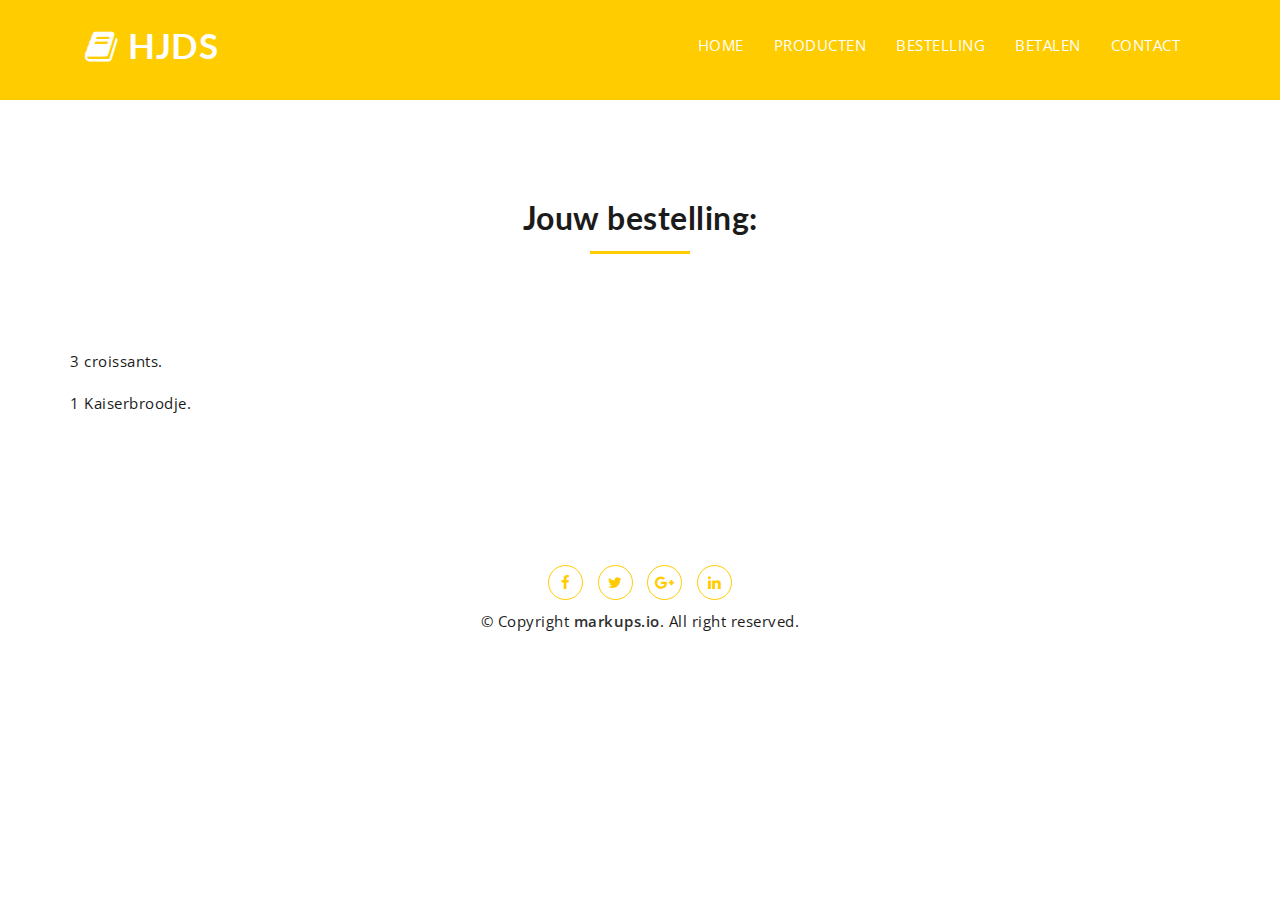
==== bestelling.html @ 31c7361e "Update bestelling.html" ====
<!DOCTYPE html>
<html lang="en">
  <head>
    <meta charset="utf-8">
    <meta http-equiv="X-UA-Compatible" content="IE=edge">
    <meta name="viewport" content="width=device-width, initial-scale=1">
    <!-- The above 3 meta tags *must* come first in the head; any other head content must come *after* these tags -->
    <title>Hondsrug Deliveroo : Home</title>
    <!-- Favicon -->
    <link rel="shortcut icon" type="image/icon" href="assets/images/favicon.ico"/>
    <!-- Font Awesome -->
    <link href="https://maxcdn.bootstrapcdn.com/font-awesome/4.6.3/css/font-awesome.min.css" rel="stylesheet">
    <!-- Bootstrap -->
    <link href="assets/css/bootstrap.min.css" rel="stylesheet">
    <!-- Slick slider -->
    <link href="assets/css/slick.css" rel="stylesheet">
    <!-- Theme color -->
    <link id="switcher" href="assets/css/theme-color/jumbo-theme.css" rel="stylesheet">

    <!-- Main Style -->
    <link href="style.css" rel="stylesheet">

    <!-- Fonts -->

    <!-- Open Sans for body font -->
	<link href="https://fonts.googleapis.com/css?family=Open+Sans:300,400,400i,600,700,800" rel="stylesheet">
    <!-- Lato for Title -->
  	<link href="https://fonts.googleapis.com/css?family=Lato" rel="stylesheet"> 
 
 
	
    <!-- HTML5 shim and Respond.js for IE8 support of HTML5 elements and media queries -->
    <!-- WARNING: Respond.js doesn't work if you view the page via file:// -->
    <!--[if lt IE 9]>
      <script src="https://oss.maxcdn.com/html5shiv/3.7.2/html5shiv.min.js"></script>
      <script src="https://oss.maxcdn.com/respond/1.4.2/respond.min.js"></script>
    <![endif]-->
  </head>

  <body>

   	
  	<!-- Start Header -->
	<header id="mu-header" class="" role="banner">
		<div class="container">
			<nav class="navbar navbar-default mu-navbar">
			  	<div class="container-fluid">
				    <!-- Brand and toggle get grouped for better mobile display -->
				    <div class="navbar-header">
				      <button type="button" class="navbar-toggle collapsed" data-toggle="collapse" data-target="#bs-example-navbar-collapse-1" aria-expanded="false">
				        <span class="sr-only">Toggle navigation</span>
				        <span class="icon-bar"></span>
				        <span class="icon-bar"></span>
				        <span class="icon-bar"></span>
				      </button>

				      <!-- Text Logo -->
				      <a class="navbar-brand" href="index.html"><i class="fa fa-book" aria-hidden="true"></i> HJDS</a>

				      <!-- Image Logo -->
				      <!-- <a class="navbar-brand" href="index.html"><img src="assets/images/logo.png"></a> -->


				    </div>

				    <!-- Collect the nav links, forms, and other content for toggling -->
				    <div class="collapse navbar-collapse" id="bs-example-navbar-collapse-1">
				      	<ul class="nav navbar-nav mu-menu navbar-right">
					        <li><a href="index.html">HOME</a></li>
					        <li><a href="producten.html">PRODUCTEN</a></li>
					        <li><a href="bestelling.html">BESTELLING</a></li>
				            <li><a href="betalen.html">BETALEN</a></li>
				            <li><a href="contact.html">CONTACT</a></li>
				      	</ul>
				    </div><!-- /.navbar-collapse -->
			  	</div><!-- /.container-fluid -->
			</nav>
		</div>
	</header>
	<!-- End Header -->
	
	<!-- Start Featured Slider -->

	<section id="mu-hero-default">
		<div class="container">
		</div>
	</section>
	
	<!-- Start Featured Slider -->
	  
	<!-- Start main content -->
		
	<main role="main">


		<!-- Start Author -->
		<section id="mu-author">
			<div class="container">
				<div class="row">
					<div class="col-md-12">
						<div class="mu-author-area">

							<div class="mu-heading-area">
								<h2 class="mu-heading-title">Jouw bestelling:</h2>
								<span class="mu-header-dot"></span>
							</div>

							<!-- Start Author Content -->
							<div class="mu-author-content">
								<div class="row">
									<div class="col-md-6">
										<div class="mu-author-info">
											<p>3 croissants.</p>

											<p>1 Kaiserbroodje.</p>

										</div>
									</div>
								</div>
							</div>
							<!-- End Author Content -->

						</div>
					</div>
				</div>
			</div>
		</section>
		<!-- End Author -->


	</main>
	
	<!-- End main content -->	
			
			
	<!-- Start footer -->
	<footer id="mu-footer" role="contentinfo">
		<div class="container">
			<div class="mu-footer-area">
				<div class="mu-social-media">
					<a href="#"><i class="fa fa-facebook"></i></a>
					<a href="#"><i class="fa fa-twitter"></i></a>
					<a href="#"><i class="fa fa-google-plus"></i></a>
					<a href="#"><i class="fa fa-linkedin"></i></a>
				</div>
				<p class="mu-copyright">&copy; Copyright <a rel="nofollow" href="http://markups.io">markups.io</a>. All right reserved.</p>
			</div>
		</div>

	</footer>
	<!-- End footer -->

	
	
    <!-- jQuery library -->
    <script src="https://ajax.googleapis.com/ajax/libs/jquery/1.11.3/jquery.min.js"></script>
    <!-- Include all compiled plugins (below), or include individual files as needed -->
    <!-- Bootstrap -->
    <script src="assets/js/bootstrap.min.js"></script>
	<!-- Slick slider -->
    <script type="text/javascript" src="assets/js/slick.min.js"></script>
    <!-- Counter js -->
    <script type="text/javascript" src="assets/js/counter.js"></script>
    <!-- Ajax contact form  -->
    <script type="text/javascript" src="assets/js/app.js"></script>
   
 
	
    <!-- Custom js -->
	<script type="text/javascript" src="assets/js/custom.js"></script>
	
    
  </body>
</html>
---- assets/css/theme-color/jumbo-theme.css ----
/*=======================================
Template Design By MarkUps	
Author URI : http://www.markups.io/
========================================*/


.mu-service-icon-box,
.mu-team-social-info a:hover,
.mu-team-social-info a:focus,
.mu-testimonial-slide .slick-dots li button::before,
.mu-testimonial-slide .slick-dots li.slick-active button::before,
.mu-footer-area a:hover,
.mu-footer-area a:focus,
.mu-hero-left .mu-primary-btn,
.mu-hero-left .mu-primary-btn:hover,
.mu-hero-left .mu-primary-btn:focus,
.mu-single-counter i,
.counter-value {
	color: #ffcc00;
}

.mu-send-msg-btn:hover,
.mu-send-msg-btn:focus,
.mu-book-overview-icon-box,
.mu-social-media a, 
.mu-social-media a:hover,
.mu-social-media a:focus,
.mu-order-btn:hover,
.mu-order-btn:focus {
	border: 1px solid #ffcc00;
	color: #ffcc00;
}

.mu-send-msg-btn {
	border: 1px solid #ffcc00;
	background-color: #ffcc00;
}


#mu-hero,
#mu-hero-default,
.mu-testimonial-slide .slick-dots li button:hover,
.mu-testimonial-slide .slick-dots li button:focus,
.mu-testimonial-slide .slick-dots li.slick-active button,
.mu-header-dot,
.mu-author-social a,
.mu-pricing-content .mu-popular-price-tag,
#mu-video-review:before  {
	background-color: #ffcc00;
}

.mu-contact-form .form-control:focus,
.mu-testimonial-slide .slick-dots li button:hover,
.mu-testimonial-slide .slick-dots li button:focus,
.mu-testimonial-slide .slick-dots li.slick-active button{
	border: 1px solid #ffcc00;    
}
---- style.css ----
/*
Template Name: Kindle	
Author: MarkUps
Author URI: http://www.markups.io/
Version: 1.0
*/


/* Table of Content
==================================================
#BASIC TYPOGRAPHY
#HEADER	
#MENU 
#HERO SECTION
#COUNTER
#BOOK OVERVIEW
#VIDEO REVIEW
#AUTHOR
#PRICING
#READERS TESTIMONIALS
#CONTACT US
#FOOTER
#RESPONSIVE STYLE
*/


/*--------------------*/
/* BASIC TYPOGRAPHY */
/*--------------------*/

body,
html {
	overflow-x:hidden;
}

body {
	font-family: 'Open Sans', sans-serif;
	font-size: 15px;
	letter-spacing: 0.5px;
	line-height: 1.5;
	color: #1c1b1b;
}

ul {
	padding: 0;
	margin: 0;
}

ul li {
	list-style: disc;
	font-size: 17px;
	line-height: 1.59;
}

a { 
	text-decoration: none;
	color: #2f2f2f;  
}

a:hover,
a:focus {
	outline: none;
	text-decoration: none;
}

h1,
h2,
h3,
h4,
h5,
h6 {
	font-family: 'Lato', sans-serif;
	font-weight: 700;
	margin-top: 0;
}


h1 {
	font-size: 38px;
}

h2 {  
	font-size: 32px; 
	line-height: 1.13; 
}

h3 {  
	font-size: 26px;  
}

h4 {  
	font-size: 22px;  
}

h5 {  
	font-size: 20px;  
}

h6 {  
	font-size: 18px;  
}

img {
	border: none;
	max-width: 100%;
}

strong {
	font-weight: 500;
}

code {
	background-color: #ee6e73;
	border-radius: 2px;
	color: #fff;
	padding: 2px 4px;
}

pre {
	background-color: #f8f8f8;
	border: 1px solid #eee;
	border-radius: 4px;
	padding: 10px;
}

pre code {
	background-color: transparent;
	color: #333;
}

del{
	text-decoration-color: #ee6e73;
}

kbd {
	background-color: #ddd;
	padding: 4px 6px;
	border-radius: 2px;
	color: ;
}

address {
	line-height: 1.5;
	padding-left: 10px;
}

dl dt {
	font-weight: 700;
}

dl dd {
	margin-left: 0;
}

blockquote {
	background-color: #f8f8f8;
	border-radius: 0 4px 4px 0;
	padding: 5px 15px;
	
}

blockquote p {
	margin-top: 10px;
}

button {
	padding: 5px 15px;
	border: none;
}

button:focus {
	outline: none;
	border: none;
}

/*Wordpress default class*/

.alignleft {
	float:left;
	margin-right:8px;
}

.aligncenter {
	display:block;
	margin:10px auto;
}

.alignright {
	float:right;
	margin-left:8px;
}		

.alignnone {
	max-width: 100%;
}

.wp-caption-text {
	font-size: 12px;
	font-style: italic;
	text-align: center;
}

/* ========= BUTTON =========*/

.mu-primary-btn {
	background-color: transparent;
	border-radius: 100px;
	border: solid 1px #ffffff;
	color: #fff;
	display: inline-block;
	font-size: 15px;
	font-weight: 400;
	letter-spacing: 1px;
	padding: 12px 25px;
	-webkit-transition: all 0.5s;
	transition: all 0.5s;
}

.mu-primary-btn:hover,
.mu-primary-btn:focus {
	background-color: #fff;
	color: #000;
}

.mu-send-msg-btn {
	border-radius: 20px;
	font-size: 13px;
	font-weight: 700;
	letter-spacing: 1.5px;
	text-align: center;
	padding: 14px 24px;
	margin-top: 10px;
	-webkit-transition: all 0.5s;
	transition: all 0.5s;
	width: 150px;
	color: #fff;
}

.mu-send-msg-btn:hover,
.mu-send-msg-btn:focus {
	background-color: #fff;
}

input[type=text] {
    width: 130px;
    box-sizing: border-box;
    border: 2px solid #ccc;
    border-radius: 4px;
    font-size: 16px;
    background-color: white;
    background-image: url('searchicon.png');
    background-position: 10px 10px; 
    background-repeat: no-repeat;
    padding: 12px 20px 12px 40px;
    -webkit-transition: width 0.4s ease-in-out;
    transition: width 0.4s ease-in-out;
}


/*--------------------*/
/* HEADER */
/*--------------------*/

#mu-header {
	display: inline;
	float: left;
	width: 100%;
	position: absolute;
	left: 0;
	right: 0;
	top: 0;
	padding: 25px 0;
	z-index: 999;
	transition: all 0.5s;
}

.navbar-default .navbar-brand {
	color: #fff;
	font-size: 35px;
	font-family: 'Lato', sans-serif;
	font-weight: 700;
	margin-top: -11px;
}

.navbar-default .navbar-brand:hover,
.navbar-default .navbar-brand:focus {
	color: #fff;
}

.navbar-brand img{
	margin-top: -12px;
}

#mu-header.mu-fixed-nav{
	background-color: rgba(0,0,0,0.8);
	width: 100%;
	position: fixed;
	padding: 15px 0;
}

/*--------------------*/
/* MENU */
/*--------------------*/

.navbar-default {
	min-height: auto;
}

.mu-navbar {
	background-color: transparent;
	border: none;
	border-radius: 0;
	margin-bottom: 0;
}

.navbar-default .mu-menu li a {
	border-bottom: 2px solid transparent;
	color: #fff;
	font-size: 15px;
	font-weight: 400;
	padding: 0 0 5px;
	margin: 10px 15px 5px;
	transition: all 0.5s;
	position: relative;
}

.navbar-default .mu-menu li a:hover,
.navbar-default .mu-menu li a:focus {
	color: #fff;
}

.navbar-default .navbar-nav > .active > a, 
.navbar-default .navbar-nav > .active > a:focus, 
.navbar-default .navbar-nav > .active > a:hover{
	background-color: transparent;
	color: #fff;
}

.navbar-default .mu-menu li a:after {
    display: block;
    position: absolute;
    bottom: -5px;
    content: '';
    width: 0;
    height: 2px;
    background: #fff;
    -webkit-transition: all .5s;
    transition: all .5s;
}

.navbar-default .mu-menu li.active a:after,
.navbar-default .mu-menu li a:hover:after, 
.navbar-default .mu-menu li a:focus:after {
    width: 100%;
}


/*--------------------*/
/* HERO SECTION */
/*--------------------*/

#mu-hero {
	display: inline;
	float: left;
	padding: 160px 0 90px;
	width: 100%;
}

#mu-hero-default {
	display: inline;
	float: left;
	padding: 50px 0 50px;
	width: 100%;
}

.mu-hero-left{
	display: inline;
	float: left;
	width: 100%;
}

.mu-hero-right {
	display: inline;
	float: left;
	width: 100%;
}

.mu-hero-left h1 {
	color: #fff;
	font-size: 50px;
	margin-bottom: 20px;
}

.mu-hero-left p {
	color: #fff;
	margin-bottom: 20px;
}

.mu-hero-left .mu-primary-btn {
	margin-top: 20px;
	background-color: #fff;
	font-weight: 600;
}

.mu-hero-left span {
	display: block;
	margin-top: 10px;
	color: #f8f8f8;
}


/*--------------------*/
/* COUNTER */
/*--------------------*/

#mu-counter {
	background-color: #fff;
	background-position: center center;
	background-size: cover;
	background-attachment: fixed;
	display: inline;
	float: left;
	position: relative;
	width: 100%;
}

.mu-counter-area {
	display: inline;
	float: left;
	padding: 70px 0 50px;
	width: 100%;
}

.mu-counter-area h2 {
	color: #fff;
	text-align: center;
}

.mu-counter-block {
	display: inline;
	float: left;
	width: 100%;
}

.mu-single-counter {
	display: inline;
	float: left;
	text-align: center;
	width: 80%;
	border: 1px solid #ddd;
	padding-bottom: 20px;
	margin: 0 10%;
}

.mu-single-counter i {
	font-size: 40px;
	padding: 15px 40px;
	margin-bottom: 0px;
	display: inline-block;
	padding-bottom: 0;
	margin-top: -60px;
	background: #fff;
}

.counter-value {
	font-size: 35px;
	font-weight: 700;
	margin-top: 10px;
	margin-bottom: 10px;
}

.mu-counter-name {
	color: #333;
}


/*--------------------*/
/* BOOK OVERVIEW */
/*--------------------*/


#mu-book-overview {
	background-color: #f8f8f8;
	display: inline;
	float: left;
	width: 100%;
}

.mu-book-overview-area {
	display: inline;
	float: left;
	padding: 100px 0;
	width: 100%;
}

.mu-heading-area {
	display: inline;
	float: left;
	text-align: center;
	padding: 0 10%;
	width: 100%;
}

.mu-heading-title {
	color: #1c1b1b;
	margin-bottom: 15px;
	position: relative;
}

.mu-header-dot {
	border-radius: 0;
	height: 3px;
	width: 100px;
	display: inline-block;
	margin-bottom: 20px;
}

.mu-book-overview-content{
	display: inline;
	float: left;
	margin-top: 70px;
	width: 100%;
}

.mu-book-overview-single {
	display: inline;
	float: left;
	text-align: center;
	width: 100%;
	background: #fff;
	padding: 20px 10px;
	margin: 10px 0 15px;
}

.mu-book-overview-icon-box {
	font-size: 25px;
	padding: 5px 12px;
	margin-bottom: 30px;
	display: inline-block;
}

.mu-book-overview-single h4{
	margin-bottom: 20px;
}


/*--------------------*/
/* VIDEO REVIEW */
/*--------------------*/


#mu-video-review {
	background-image: url(assets/images/video-review-bg.jpeg);
	background-attachment: fixed;
	background-size: cover;
	display: inline;
	position: relative;
	float: left;
	width: 100%;
}

#mu-video-review:before {
	content: '';
	position: absolute;
	left: 0;
	top: 0;
	right: 0;
	bottom: 0;
	opacity: 0.84;
}

.mu-video-review-area {
	display: inline;
	float: left;
	padding: 150px 0;
	width: 100%;
}

.mu-video-review-area .mu-heading-title, 
.mu-video-review-area .mu-heading-area p{
	color: #fff;
}

.mu-video-review-area .mu-header-dot {
	background-color: #f8f8f8;
}

.mu-video-review-content {
	display: inline;
	float: left;
	margin-top: 70px;
	width: 100%;
	padding: 0 10%;
}

.mu-video-iframe {
	height: 550px;
}

/*--------------------*/
/* AUTHOR */
/*--------------------*/


#mu-author {
	background-color: #fff;
	display: inline;
	float: left;
	width: 100%;
}

.mu-author-area {
	display: inline;
	float: left;
	padding: 100px 0;
	width: 100%;
}

.mu-author-content{
	display: inline;
	float: left;
	margin-top: 50px;
	width: 100%;
}

.mu-author-image {
	display: inline;
	float: left;
	width: 100%;
}

.mu-author-info {
	display: inline;
	float: left;
	margin-top: 20px;
	width: 100%;
}

.mu-author-info h3 {
	border-bottom: 1px solid #ddd;
	padding-bottom: 10px;
	margin-bottom: 20px;
}

.mu-author-info p {
	margin-bottom: 20px;
}

.mu-author-social {
	display: inline;
	float: left;
	margin-top: 25px;
	width: 100%;
}

.mu-author-social a {
	display: inline-block;
	font-size: 16px;
	padding: 5px;
	margin-right: 10px;
	color: #fff;
	width: 35px;
	text-align: center;
}




/*--------------------*/
/* PRICING */
/*--------------------*/


#mu-pricing {
	background-color: #f8f8f8;
	display: inline;
	float: left;
	width: 100%;
}

.mu-pricing-area {
	display: inline;
	float: left;
	padding: 100px 0;
	width: 100%;
}

.mu-pricing-content{
	display: inline;
	float: left;
	margin-top: 70px;
	width: 100%;
}

.mu-pricing-single {
	background-color: #fff;
	color: #555;
	display: inline;
	float: left;
	text-align: center;
	margin-top: 20px;
	margin-bottom: 20px;
	width: 100%;
	padding: 30px 0;
}

.mu-pricing-single-head {
	border-bottom: 1px solid #eee;
	display: inline-block;
	float: left;
	margin-bottom: 10px;
	width: 100%;
}

.mu-pricing-single-head h4 {
	font-size: 18px;
	margin-bottom: 0;
}

.mu-pricing-single-head .mu-price-tag {
	font-size: 55px;
	font-weight: 700;
	margin-bottom: 0;
	padding: 15px 0 20px;
}

.mu-pricing-single-head .mu-price-tag span {
	font-size: 22px;
	margin-right: -10px;
}

.mu-price-feature {
	padding: 20px 0;
	display: inline-block;
	margin-bottom: 20px;
}

.mu-price-feature li {
	list-style: none;
	line-height: 2;
	margin-bottom: 10px;
}

.mu-pricing-single-footer {
	display: inline-block;
	float: left;
	width: 100%;
}

.mu-order-btn {
	background-color: transparent;
	border-radius: 100px;
	border: 1px solid #555;
	color: #555;
	display: inline-block;
	font-size: 15px;
	font-weight: 400;
	letter-spacing: 1.5px;
	padding: 12px 25px;
	font-weight: 500;
	-webkit-transition: all 0.5s;
	transition: all 0.5s;
	text-transform: uppercase;
}

.mu-popular-price-tag {
	color: #fff;
}

.mu-popular-price-tag .mu-order-btn {
	background-color: #fff;
	border: 1px solid #fff;
}


/*--------------------*/
/* READERS TESTIMONIALS */
/*--------------------*/

#mu-testimonials {
	background-image: url("assets/images/testimonials-bg.jpeg");
	background-position: center center;
	background-size: cover;
	background-attachment: fixed;
	display: inline;
	float: left;
	position: relative;
	width: 100%;
}

#mu-testimonials::before {
	background: rgba(0,0,0,0.9);
	bottom: 0;
	content: '';
	left: 0;
	top: 0;
	right: 0;
	position: absolute;
	opacity: 0.84;
}

.mu-testimonials-area {
	display: inline;
	float: left;
	padding: 150px 0 175px;
	width: 100%;
}

.mu-testimonials-area h2 {
	color: #fff;
	text-align: center;
}

.mu-testimonials-block {
	display: inline;
	float: left;
	margin-top: 60px;
	width: 100%;
}

.mu-testimonial-slide li{
	list-style: none;
	text-align: center;
}

.mu-testimonial-slide li p {
	color: #fff;
	padding: 0 10%;
}

.mu-testimonial-slide .mu-rt-img {
	border-radius: 50%;
	width: 100px;
	height: 100px;
	margin-top: 25px;
	display: inline-block;
}

.mu-rt-name {
	margin-bottom: 5px;
	color: #fff;
	line-height: 1;
	margin-top: 25px;
	letter-spacing: 1px;
}

.mu-rt-title {
	color: #fff;
	font-size: 14px;
}

.mu-testimonial-slide .slick-dots {
    bottom: -50px;
}

.mu-testimonial-slide .slick-dots li button {
	height: 15px;
	padding: 0;
	width: 15px;
	border-radius: 50%;
	border: 1px solid #f8f8f8;
	-webkit-transition: all 0.5s;
	-o-transition: all 0.5s;
	transition: all 0.5s;
}

.mu-testimonial-slide .slick-dots li button:hover,
.mu-testimonial-slide .slick-dots li button:focus,
.mu-testimonial-slide .slick-dots li.slick-active button {
	opacity: 1;
}

.mu-testimonial-slide .slick-dots li button:before {
	display: none;
}

/*--------------------*/
/* CONTACT US */
/*--------------------*/

#mu-contact {
	background-color: #fff;
	display: inline;
	float: left;
	width: 100%;
}

.mu-contact-area {
	display: inline;
	float: left;
	padding: 100px 0;
	width: 100%;
}

.mu-contact-header {
	display: inline;
	float: left;
	text-align: center;
	width: 100%;
}

.mu-contact-content {
	display: inline;
	float: left;
	margin-top: 50px;
	width: 100%;
	padding: 0 20%;
}

.mu-contact-form {
	text-align: center;
}

.mu-contact-form .form-group input {
	background: transparent;
	color: #333;
	font-size: 15px;
	border: 1px solid #ccc;
	border-radius: 20px;
	padding: 6px 15px;
	height: 45px;
	margin-bottom: 24px;
}

.mu-contact-form .form-group textarea{
	color: #333;
	background: transparent;
	border: 1px solid #ccc;
	border-radius: 20px;
	font-size: 18px;
	padding: 15px;
	height: 190px;
}

.mu-contact-form .form-control:focus {
	background-color: #fff;
    outline: 0;
    box-shadow: none;    
} 

.mu-contact-form .form-control::-webkit-input-placeholder {
	color: #888;
	font-size: 15px;
}

.mu-contact-form .form-control:-moz-placeholder { /* Firefox 18- */
	color: #888;
	font-size: 15px; 
}

.mu-contact-form .form-control::-moz-placeholder {  /* Firefox 19+ */
	color: #888;
	font-size: 15px;
}

.mu-contact-form .form-control:-ms-input-placeholder {  
	color: #888;
	font-size: 15px;
}

.mu-contact-form .button-default::after,
.mu-contact-form .button-default > span {
	padding: 12px 40px;  
}

#form-messages {
	margin-bottom: 10px;
    background-color: #fff;
}

.success {
  padding: 1em;
  margin-bottom: 0.75rem;
  text-shadow: 0 1px 0 rgba(255, 255, 255, 0.5);
  color: #468847;
  background-color: #dff0d8;
  border: 1px solid #d6e9c6;
  -webkit-border-radius: 4px;
     -moz-border-radius: 4px;
          border-radius: 4px;
}

.error {
  padding: 1em;
  margin-bottom: 0.75rem;
  text-shadow: 0 1px 0 rgba(255, 255, 255, 0.5);
  color: #b94a48;
  background-color: #f2dede;
  border: 1px solid rgba(185, 74, 72, 0.3);
  -webkit-border-radius: 4px;
     -moz-border-radius: 4px;
          border-radius: 4px;
}


/* GOOGLE MAP */

#mu-google-map {
	display: inline;
	float: left;
	width: 100%;
}

#mu-google-map iframe{
    pointer-events: none;
}


/*--------------------*/
/* FOOTER */
/*--------------------*/


#mu-footer{
	display: inline;
	float: left;
	width: 100%;
}

.mu-footer-area{
	display: inline;
	float: left;
	padding: 30px 0;
	text-align: center;
	width: 100%;
}

.mu-footer-area a{
	font-weight: 600;
}

.mu-social-media {
	display: inline;
	float: left;
	width: 100%;
}

.mu-social-media a {
	display: inline-block;
	font-size: 15px;
	width: 35px;
	height: 35px;
	line-height: 33px;
	text-align: center;
	margin: 0 5px;
	-webkit-transition: all 0.5s;
	transition: all 0.5s;
	border-radius: 50%;
}

.mu-social-media a:hover,
.mu-social-media a:focus {
	background-color: #fff;
}

.mu-copyright {
	margin-top: 10px;
	display: inline-block;
}


/*--------------------*/
/* RESPONSIVE STYLE */
/*--------------------*/

@media (max-width: 1199px) {
	
	.mu-hero-left h1 {
		font-size: 36px;
	}

	.navbar-brand img {
		width: 180px;
		margin-top: -10px;
	}

	.navbar-default .mu-menu li a {
		margin: 10px 12px 5px;
	}

	.mu-author-info {
		margin-top: 0px;
	}

	.mu-video-iframe {
		height: 450px;
	}

	
}

@media (max-width: 991px) {


	.mu-fixed-nav .navbar-brand img {
		margin-top: -7px;
	}
	
	.navbar-default .mu-menu li a {
		font-size: 14px;
		margin: 10px 5px;
	}	

	#mu-hero {
		padding: 130px 0 30px;
	}

	.mu-hero-right {
		margin-top: 40px;
	}

	.mu-primary-btn {
		font-size: 14px;
		padding: 12px 22px;
	}

	.mu-single-counter {
		margin-top: 15px;
		margin-bottom: 40px;
	}

	.mu-simplefilter li{
		margin-bottom: 10px;
	}

	.mu-clients-content-single img{
		width: 100%;
	}

	.mu-contact-right {
		margin-top: 50px;
	}
	
	.mu-video-review-content {
		padding: 0 5%;
	}

	.mu-video-iframe {
		height: 400px;
	}
		
}

@media (max-width: 767px) {

	.navbar-default .navbar-brand {
		margin-top: -7px;
	}

	.mu-fixed-nav .navbar-brand img {
		margin-top: -8px;
	}

	.navbar-default .navbar-toggle {
		border-color: #fff;
	}

	.navbar-default .navbar-toggle:hover,
	.navbar-default .navbar-toggle:focus{
		background-color: transparent;
	}

	.navbar-default .navbar-toggle .icon-bar {
		background-color: #fff;
	}

	.navbar-default .navbar-collapse, .navbar-default .navbar-form {
		background-color: rgba(0,0,0,0.8);
		text-align: center;
	}

	.navbar-default .mu-menu li a {
		display: inline-block;
	}

	.mu-hero-right {
		margin-top: 0;
	}

	#mu-hero {
		padding: 100px 0 60px;
	}

	.mu-author-info {
		margin-top: 30px;
	}

	.mu-contact-content {
		padding: 0 10%;
	}
	
		
}


@media (max-width: 640px){

	#mu-header.mu-fixed-nav {
		padding: 10px 0;
	}
	
	.mu-heading-area {
		padding: 0;
	}

	.mu-video-iframe {
		height: 300px;
	}

	.mu-primary-btn {
		font-size: 12px;
		padding: 10px 12px;
		margin-top: 15px;
	}

	.slick-dots {
		bottom: 15px;
	}
			

}


@media (max-width: 480px) {

	.navbar-brand img {
		width: 150px;
	}

	#mu-header {
		padding: 10px 0;
	}

	.navbar-default .navbar-brand {
		font-size: 25px;
		margin-top: -3px;
	}

	.navbar-toggle {
		padding: 7px 8px;
		margin-top: 10px;
	}


	.navbar-toggle .icon-bar {
		width: 18px;
	}

	h2{
		font-size: 25px;
	}

	.mu-heading-title {
		margin-bottom: 10px;
	}

	.mu-video-iframe {
		height: 250px;
	}

	.mu-contact-content {
		padding: 0 5%;
	}

	.mu-about-content-single h4 {
		margin-bottom: 18px;
	}

	.mu-team-social-info a {
		width: 35px;
		height: 35px;
		font-size: 16px;
		line-height: 35px;
	}

	.mu-contact-form button {
		width: 100%;
	}
	
}


@media (max-width: 360px){

	.mu-featured-slider-content {
		top: 49%;
	}

	.mu-featured-slider-content p,
	.mu-featured-slider-content .mu-primary-btn {
		display: none;
	}

	.mu-featured-slider-content h1 {
		font-size: 18px;
		margin-bottom: 0;
	}

	.mu-filter-item-content {
		padding-top: 25%;
		padding-left: 5px;
		padding-right: 5px;
	}

	.filtr-item h4 {
		font-size: 12px;
	}

	.mu-team-content .row > div {
		width: 100%;
	}

	.mu-simplefilter li {
		padding: 1rem 1rem;
		font-size: 12px;
	}
	
}



@media (max-width: 320px){
	
	
	
	
	
}
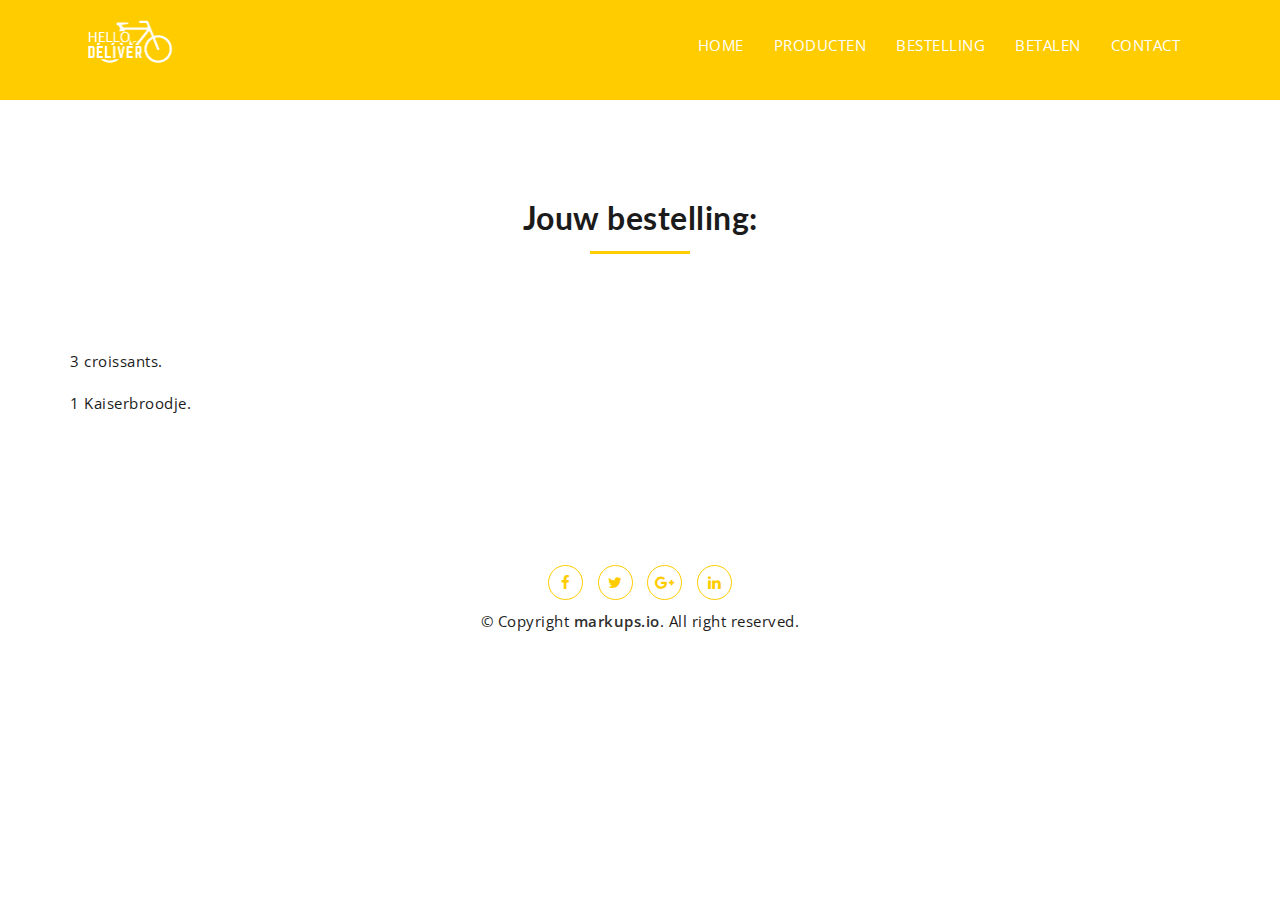
==== commit deb06432: "Update bestelling.html" ====
--- a/bestelling.html
+++ b/bestelling.html
@@ -55,7 +55,7 @@
 				      </button>
 
 				      <!-- Text Logo -->
-				      <a class="navbar-brand" href="index.html"><i class="fa fa-book" aria-hidden="true"></i> HJDS</a>
+				      <a class="navbar-brand" href="index.html"><img src="assets/images/deliverlogo.png" height="50" width="90"></a>
 
 				      <!-- Image Logo -->
 				      <!-- <a class="navbar-brand" href="index.html"><img src="assets/images/logo.png"></a> -->
--- a/style.css
+++ b/style.css
@@ -249,7 +249,7 @@
     border-radius: 4px;
     font-size: 16px;
     background-color: white;
-    background-image: url('searchicon.png');
+    background-image: url('assets/images/searchicon.png');
     background-position: 10px 10px; 
     background-repeat: no-repeat;
     padding: 12px 20px 12px 40px;
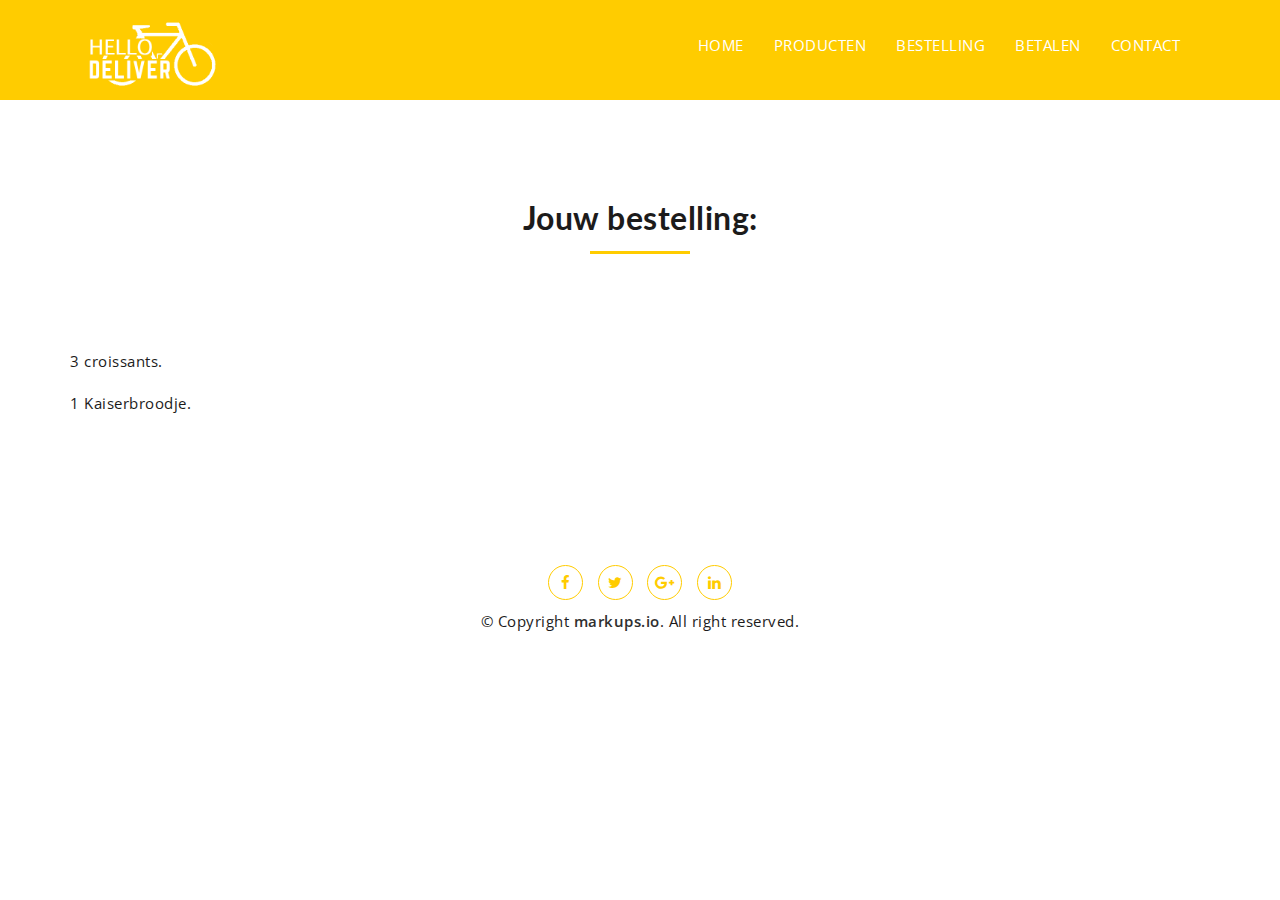
==== commit 76b75e12: "Update bestelling.html" ====
--- a/bestelling.html
+++ b/bestelling.html
@@ -5,7 +5,7 @@
     <meta http-equiv="X-UA-Compatible" content="IE=edge">
     <meta name="viewport" content="width=device-width, initial-scale=1">
     <!-- The above 3 meta tags *must* come first in the head; any other head content must come *after* these tags -->
-    <title>Hondsrug Deliveroo : Home</title>
+    <title>Hello Deliver</title>
     <!-- Favicon -->
     <link rel="shortcut icon" type="image/icon" href="assets/images/favicon.ico"/>
     <!-- Font Awesome -->
@@ -55,7 +55,7 @@
 				      </button>
 
 				      <!-- Text Logo -->
-				      <a class="navbar-brand" href="index.html"><img src="assets/images/deliverlogo.png" height="50" width="90"></a>
+				      <a class="navbar-brand" href="index.html"><img src="assets/images/deliverlogo.png" height="75" width="135"></a>
 
 				      <!-- Image Logo -->
 				      <!-- <a class="navbar-brand" href="index.html"><img src="assets/images/logo.png"></a> -->
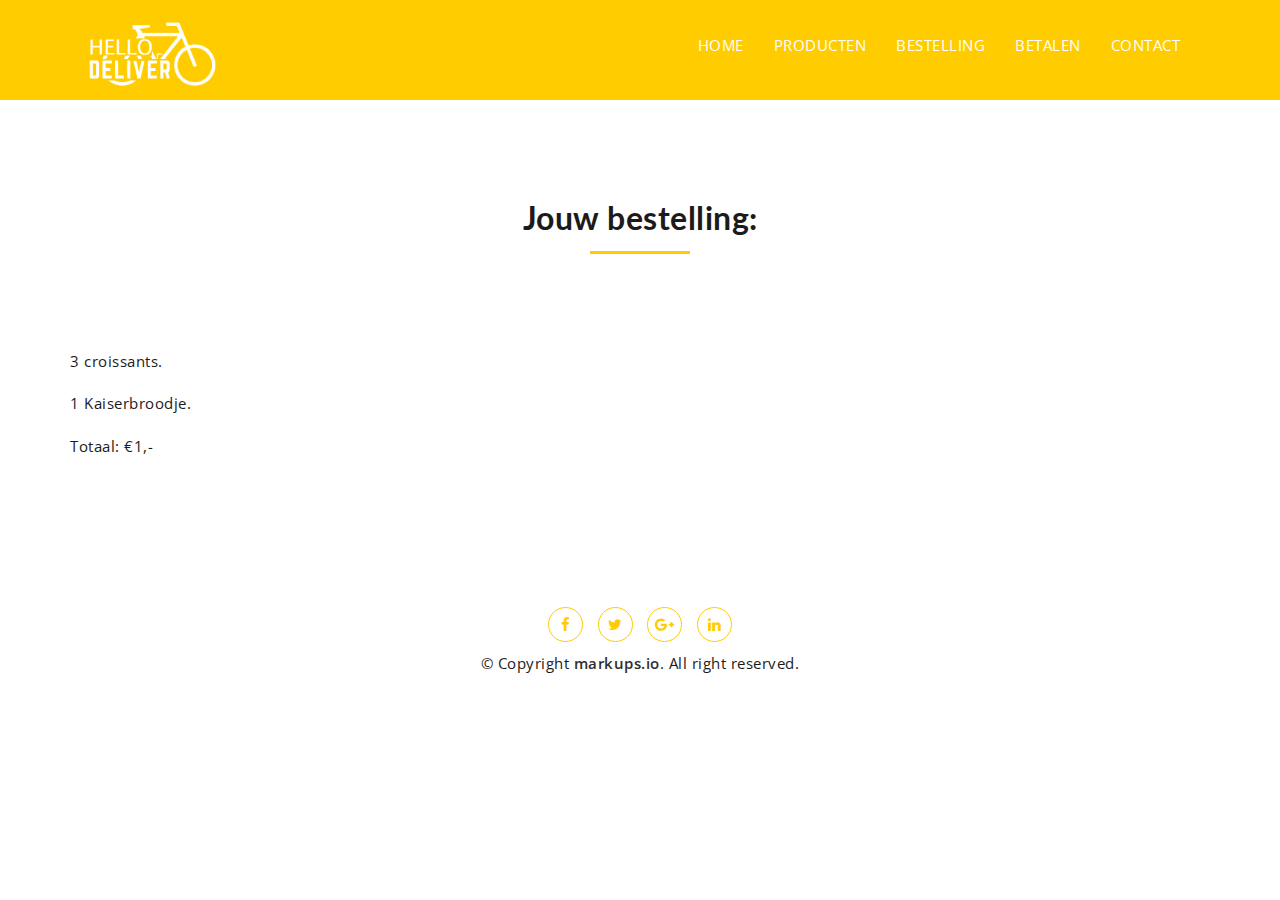
==== commit d0e7a6fd: "Update bestelling.html" ====
--- a/bestelling.html
+++ b/bestelling.html
@@ -113,6 +113,8 @@
 											<p>3 croissants.</p>
 
 											<p>1 Kaiserbroodje.</p>
+											
+											<p>Totaal: €1,-</p>
 
 										</div>
 									</div>
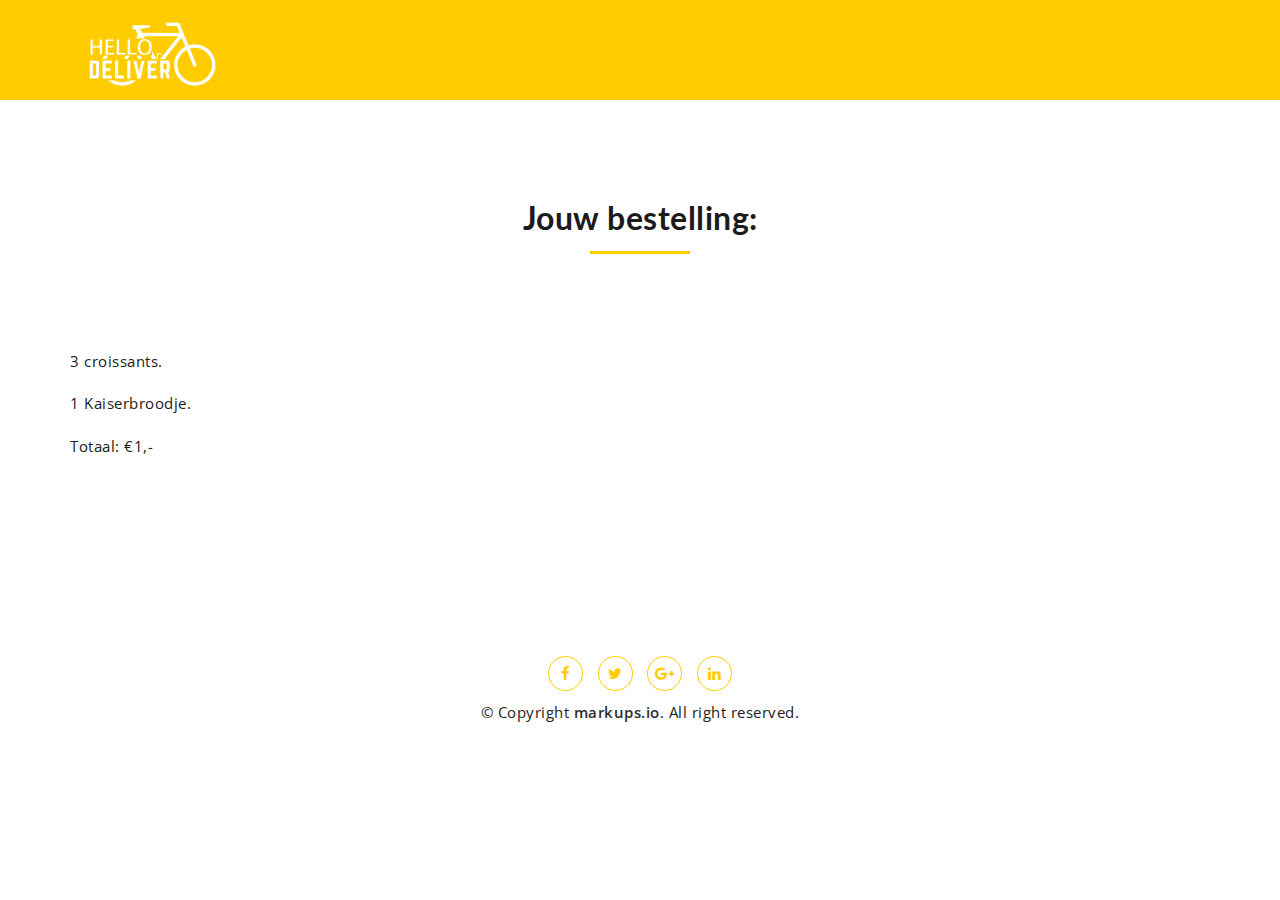
==== commit 5bbf1dc3: "Update bestelling.html" ====
--- a/bestelling.html
+++ b/bestelling.html
@@ -66,11 +66,6 @@
 				    <!-- Collect the nav links, forms, and other content for toggling -->
 				    <div class="collapse navbar-collapse" id="bs-example-navbar-collapse-1">
 				      	<ul class="nav navbar-nav mu-menu navbar-right">
-					        <li><a href="index.html">HOME</a></li>
-					        <li><a href="producten.html">PRODUCTEN</a></li>
-					        <li><a href="bestelling.html">BESTELLING</a></li>
-				            <li><a href="betalen.html">BETALEN</a></li>
-				            <li><a href="contact.html">CONTACT</a></li>
 				      	</ul>
 				    </div><!-- /.navbar-collapse -->
 			  	</div><!-- /.container-fluid -->
@@ -115,6 +110,7 @@
 											<p>1 Kaiserbroodje.</p>
 											
 											<p>Totaal: €1,-</p>
+											<a href="betalen.html" class="mu-primary-btn">Bestel Nu!</a>
 
 										</div>
 									</div>
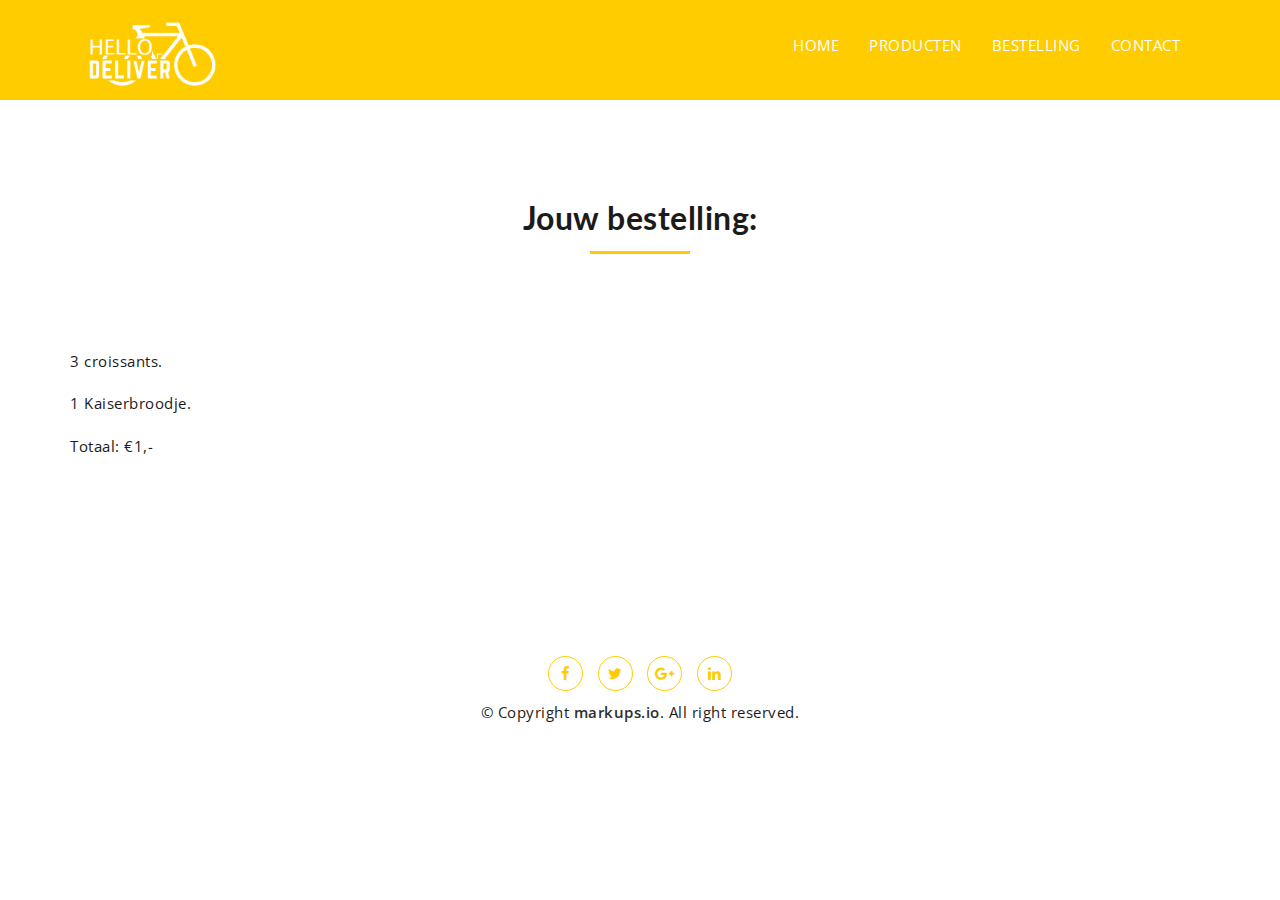
==== commit ba9cfa4c: "Update bestelling.html" ====
--- a/bestelling.html
+++ b/bestelling.html
@@ -66,6 +66,10 @@
 				    <!-- Collect the nav links, forms, and other content for toggling -->
 				    <div class="collapse navbar-collapse" id="bs-example-navbar-collapse-1">
 				      	<ul class="nav navbar-nav mu-menu navbar-right">
+						<li><a href="index.html">HOME</a></li>
+					        <li><a href="producten.html">PRODUCTEN</a></li>
+					        <li><a href="bestelling.html">BESTELLING</a></li>
+				           	<li><a href="contact.html">CONTACT</a></li>
 				      	</ul>
 				    </div><!-- /.navbar-collapse -->
 			  	</div><!-- /.container-fluid -->
